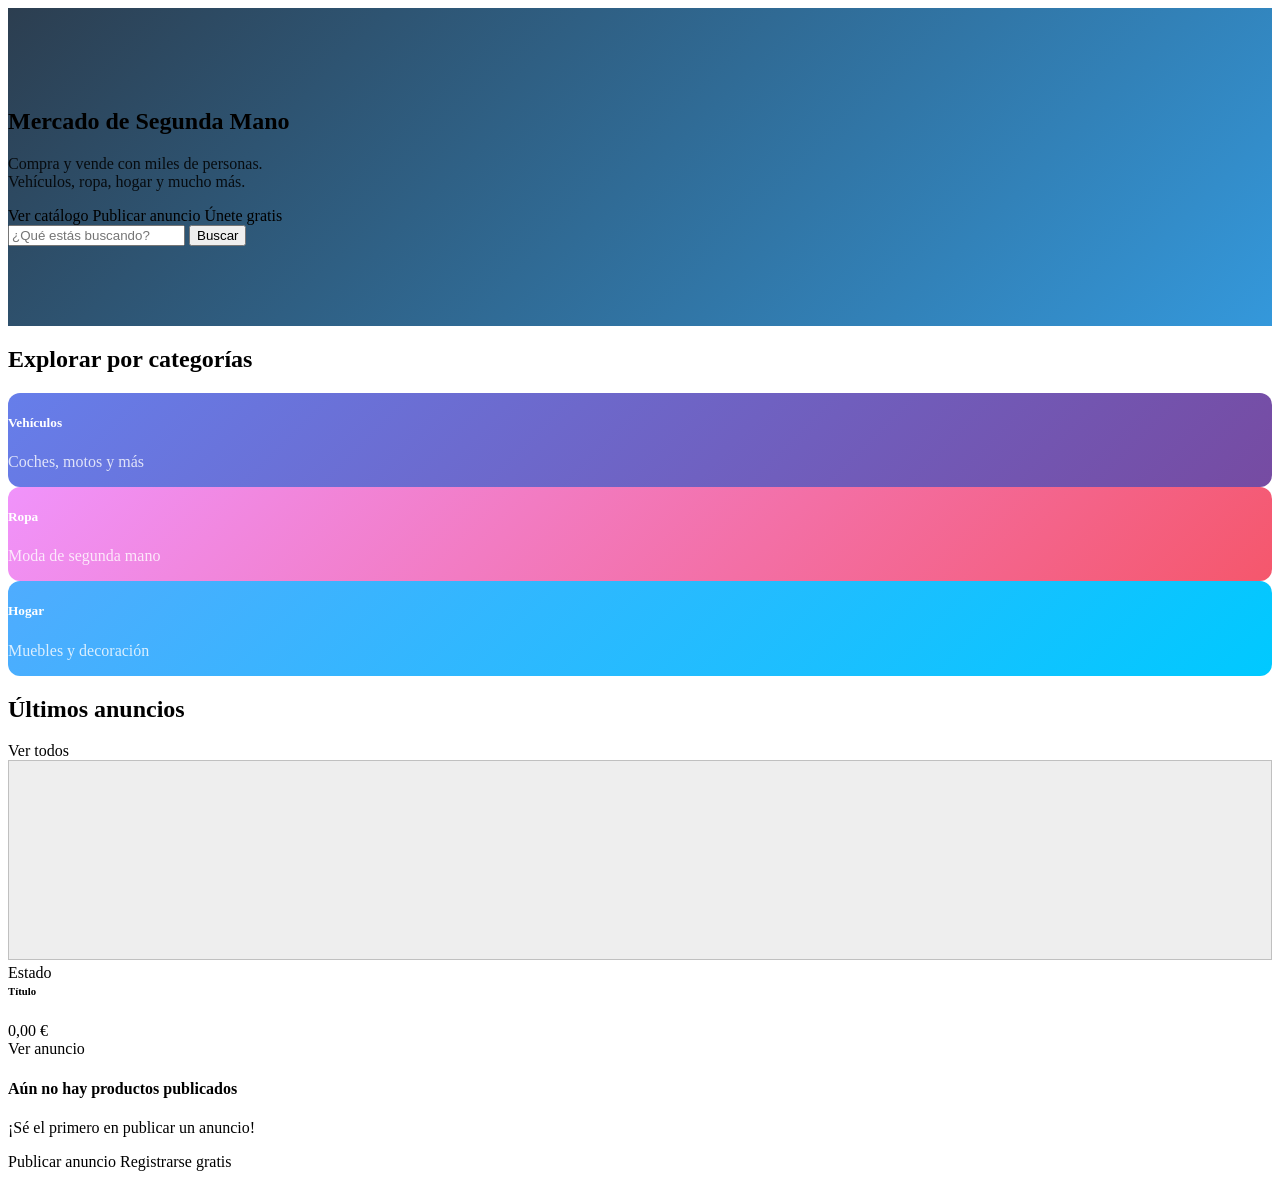
==== src/main/resources/templates/index.html @ f3b85c10 "subir del proyecto MercadoSegundaMano" ====
<!DOCTYPE html>
<html lang="es"
      xmlns:th="http://www.thymeleaf.org"
      xmlns:sec="http://www.thymeleaf.org/extras/spring-security">
<head>
    <title>Inicio | Mercado Segunda Mano</title>
    <th:block th:replace="~{layout/base :: pageHead}"></th:block>
    <style>
        .hero-section {
            background: linear-gradient(135deg, #2c3e50 0%, #3498db 100%);
            padding: 5rem 0;
        }
        .category-card {
            border: none;
            border-radius: 12px;
            color: white;
            transition: transform 0.25s, box-shadow 0.25s;
            overflow: hidden;
            cursor: pointer;
        }
        .category-card:hover { transform: translateY(-5px); box-shadow: 0 12px 30px rgba(0,0,0,0.2); }
        .category-vehicle { background: linear-gradient(135deg, #667eea, #764ba2); }
        .category-clothing { background: linear-gradient(135deg, #f093fb, #f5576c); }
        .category-home { background: linear-gradient(135deg, #4facfe, #00c9ff); }
    </style>
</head>
<body>

<div th:replace="~{layout/base :: navbar}"></div>
<div th:replace="~{layout/base :: flashMessages}"></div>

<main>
    <!-- HERO -->
    <section class="hero-section">
        <div class="container text-center text-white">
            <h1 class="display-4 fw-bold mb-3">
                <i class="bi bi-shop me-2"></i>Mercado de Segunda Mano
            </h1>
            <p class="lead mb-4" style="opacity:0.85;">
                Compra y vende con miles de personas.<br>
                Vehículos, ropa, hogar y mucho más.
            </p>
            <div class="d-flex justify-content-center gap-3 flex-wrap mb-4">
                <a th:href="@{/products}" class="btn btn-light btn-lg fw-semibold shadow-sm">
                    <i class="bi bi-grid me-1"></i>Ver catálogo
                </a>
                <a th:href="@{/my/products/new}" class="btn btn-outline-light btn-lg" sec:authorize="isAuthenticated()">
                    <i class="bi bi-plus-circle me-1"></i>Publicar anuncio
                </a>
                <a th:href="@{/register}" class="btn btn-outline-light btn-lg" sec:authorize="isAnonymous()">
                    <i class="bi bi-person-plus me-1"></i>Únete gratis
                </a>
            </div>
            <!-- Buscador hero -->
            <form class="mx-auto" style="max-width: 520px;" method="GET" th:action="@{/products}">
                <div class="input-group input-group-lg shadow-sm">
                    <input type="search" name="query" class="form-control" placeholder="¿Qué estás buscando?">
                    <button class="btn btn-primary fw-semibold" type="submit">
                        <i class="bi bi-search me-1"></i>Buscar
                    </button>
                </div>
            </form>
        </div>
    </section>

    <!-- CATEGORÍAS -->
    <section class="container my-5">
        <h2 class="section-title">Explorar por categorías</h2>
        <div class="row g-3">
            <div class="col-md-4">
                <a th:href="@{/products(category='VEHICLE')}" class="text-decoration-none d-block">
                    <div class="category-card category-vehicle p-4 text-center">
                        <i class="bi bi-car-front" style="font-size: 2.5rem;"></i>
                        <h5 class="fw-bold mt-2 mb-1">Vehículos</h5>
                        <p class="small mb-0" style="opacity:0.8;">Coches, motos y más</p>
                    </div>
                </a>
            </div>
            <div class="col-md-4">
                <a th:href="@{/products(category='CLOTHING')}" class="text-decoration-none d-block">
                    <div class="category-card category-clothing p-4 text-center">
                        <i class="bi bi-bag" style="font-size: 2.5rem;"></i>
                        <h5 class="fw-bold mt-2 mb-1">Ropa</h5>
                        <p class="small mb-0" style="opacity:0.8;">Moda de segunda mano</p>
                    </div>
                </a>
            </div>
            <div class="col-md-4">
                <a th:href="@{/products(category='HOME')}" class="text-decoration-none d-block">
                    <div class="category-card category-home p-4 text-center">
                        <i class="bi bi-house" style="font-size: 2.5rem;"></i>
                        <h5 class="fw-bold mt-2 mb-1">Hogar</h5>
                        <p class="small mb-0" style="opacity:0.8;">Muebles y decoración</p>
                    </div>
                </a>
            </div>
        </div>
    </section>

    <!-- ÚLTIMOS ANUNCIOS -->
    <section class="container my-5">
        <div class="d-flex justify-content-between align-items-center mb-4">
            <h2 class="section-title mb-0">Últimos anuncios</h2>
            <a th:href="@{/products}" class="btn btn-outline-primary btn-sm">
                Ver todos <i class="bi bi-arrow-right ms-1"></i>
            </a>
        </div>

        <div class="row g-4" th:if="${not #lists.isEmpty(productos)}">
            <div class="col-sm-6 col-md-4 col-lg-3" th:each="product : ${productos}">
                <div class="card product-card h-100">
                    <!-- Imagen -->
                    <div style="position: relative; height: 200px; background: #eee;">
                        <img th:if="${not #lists.isEmpty(product.imagePaths)}"
                             th:src="@{/uploads/{img}(img=${product.imagePaths[0]})}"
                             th:alt="${product.title}"
                             style="width:100%; height:200px; object-fit:cover;">
                        <div th:if="${#lists.isEmpty(product.imagePaths)}"
                             class="d-flex align-items-center justify-content-center bg-light w-100 h-100">
                            <i class="bi bi-image text-muted" style="font-size: 3rem;"></i>
                        </div>
                        <span class="badge position-absolute top-0 end-0 m-2 fs-6"
                              th:classappend="${product.status.name() == 'AVAILABLE'} ? ' badge-available' : ' badge-sold'"
                              th:text="${product.status.displayName}">Estado</span>
                    </div>
                    <div class="card-body d-flex flex-column">
                        <h6 class="card-title mb-1 text-truncate" th:text="${product.title}">Título</h6>
                        <div class="price mb-3"
                             th:text="${#numbers.formatDecimal(product.price, 1, 'COMMA', 2, 'POINT')} + ' €'">0,00 €</div>
                        <a th:href="@{/products/{id}(id=${product.id})}"
                           class="btn btn-primary btn-sm mt-auto stretched-link">
                            Ver anuncio <i class="bi bi-arrow-right ms-1"></i>
                        </a>
                    </div>
                </div>
            </div>
        </div>

        <!-- Estado vacío -->
        <div th:if="${#lists.isEmpty(productos)}" class="text-center py-5">
            <i class="bi bi-inbox display-1 text-muted"></i>
            <h4 class="mt-3 text-muted">Aún no hay productos publicados</h4>
            <p class="text-muted">¡Sé el primero en publicar un anuncio!</p>
            <a th:href="@{/my/products/new}" class="btn btn-primary mt-2" sec:authorize="isAuthenticated()">
                <i class="bi bi-plus-circle me-1"></i>Publicar anuncio
            </a>
            <a th:href="@{/register}" class="btn btn-primary mt-2" sec:authorize="isAnonymous()">
                <i class="bi bi-person-plus me-1"></i>Registrarse gratis
            </a>
        </div>
    </section>
</main>

<div th:replace="~{layout/base :: footer}"></div>
<div th:replace="~{layout/base :: scripts}"></div>
</body>
</html>
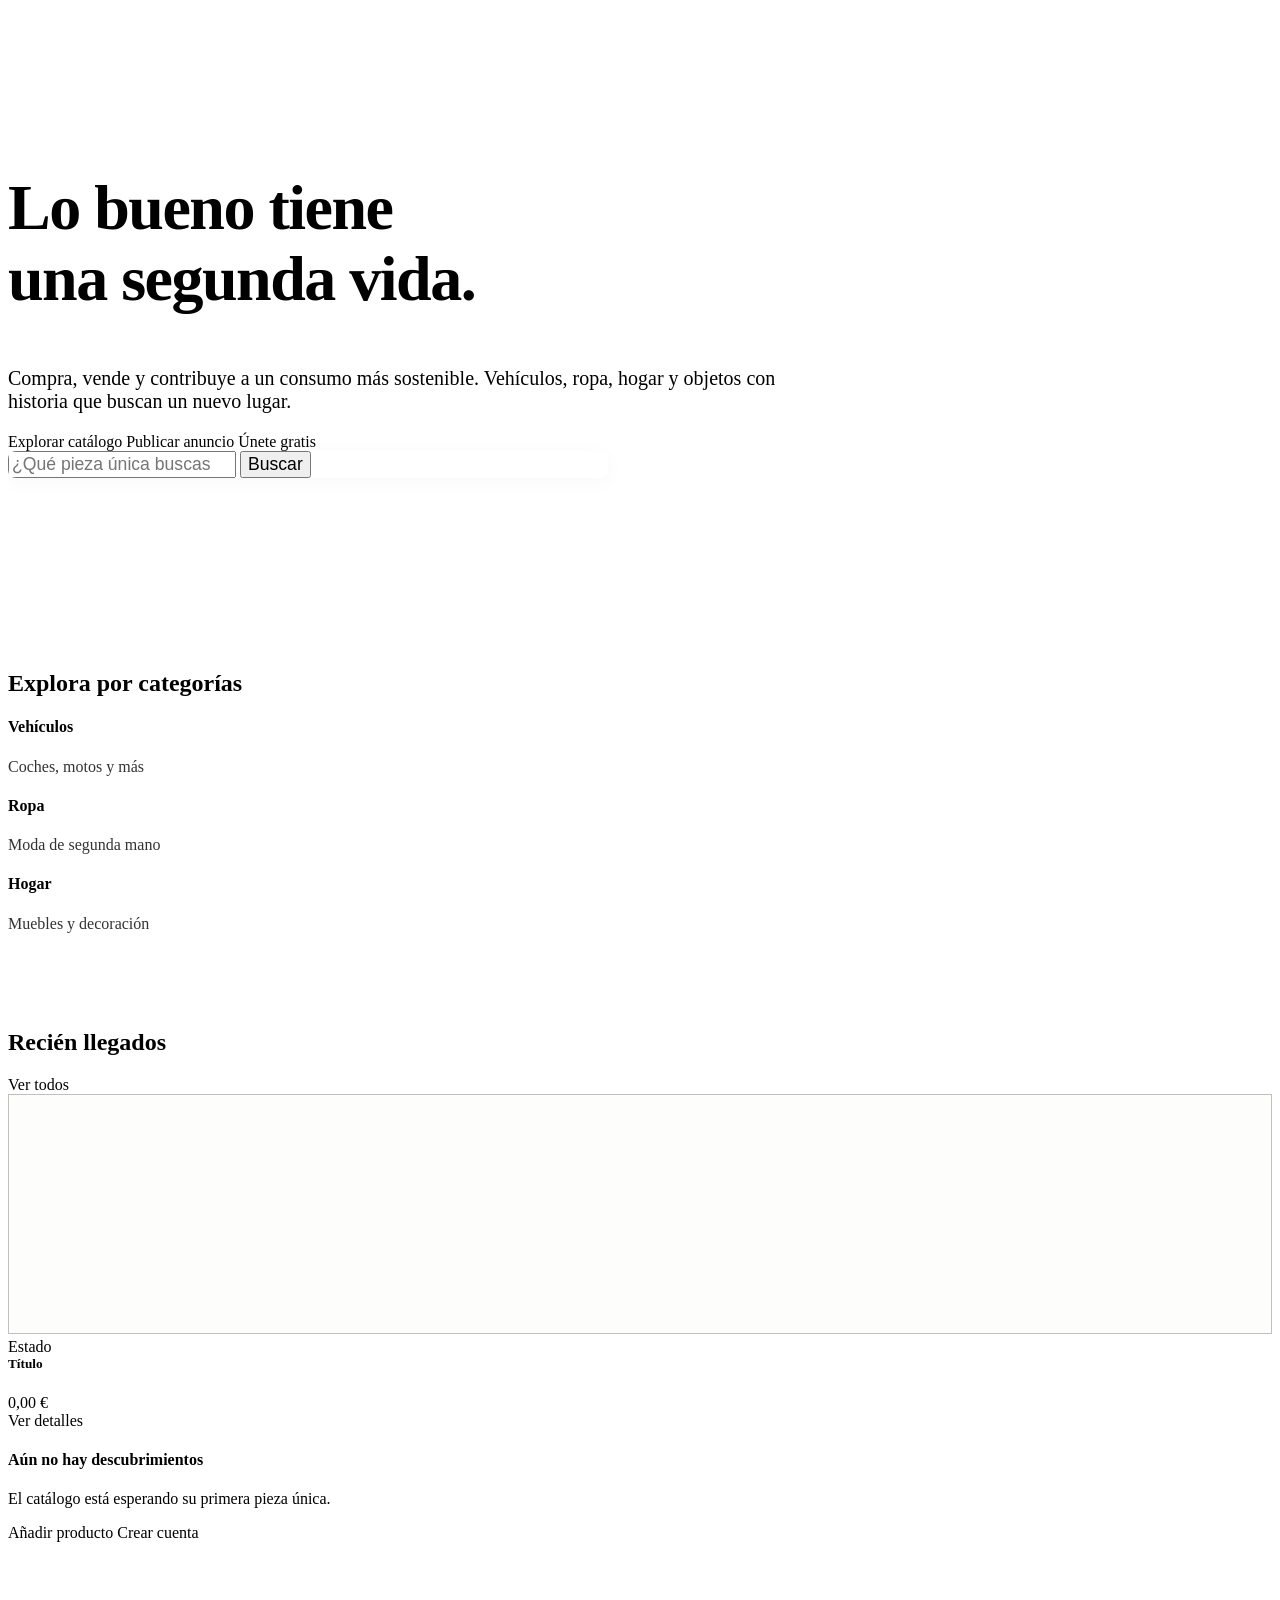
==== commit cfa65576: "Rediseño de toda la web" ====
--- a/src/main/resources/templates/index.html
+++ b/src/main/resources/templates/index.html
@@ -7,21 +7,38 @@
     <th:block th:replace="~{layout/base :: pageHead}"></th:block>
     <style>
         .hero-section {
-            background: linear-gradient(135deg, #2c3e50 0%, #3498db 100%);
-            padding: 5rem 0;
+            background-color: var(--brand-light);
+            border-bottom: 1px solid var(--border-color);
+            padding: 7rem 0 6rem 0;
+            position: relative;
+            overflow: hidden;
         }
+        .hero-section .display-4 {
+            font-size: 4rem;
+            letter-spacing: -1.5px;
+            color: var(--brand-main);
+            line-height: 1.1;
+        }
+        @media (max-width: 768px) {
+            .hero-section .display-4 { font-size: 2.8rem; }
+        }
+        /* Categorías editoriales */
         .category-card {
-            border: none;
+            border: 1px solid var(--border-color);
+            background-color: #fff;
             border-radius: 12px;
-            color: white;
-            transition: transform 0.25s, box-shadow 0.25s;
-            overflow: hidden;
-            cursor: pointer;
+            color: var(--brand-dark);
+            transition: all 0.3s ease;
+            box-shadow: none;
         }
-        .category-card:hover { transform: translateY(-5px); box-shadow: 0 12px 30px rgba(0,0,0,0.2); }
-        .category-vehicle { background: linear-gradient(135deg, #667eea, #764ba2); }
-        .category-clothing { background: linear-gradient(135deg, #f093fb, #f5576c); }
-        .category-home { background: linear-gradient(135deg, #4facfe, #00c9ff); }
+        .category-card:hover { 
+            transform: translateY(-5px); 
+            border-color: var(--brand-main);
+            background-color: var(--brand-main);
+            color: #fff;
+        }
+        .category-card i { color: var(--accent); transition: color 0.3s; }
+        .category-card:hover i { color: #fff; }
     </style>
 </head>
 <body>
@@ -30,33 +47,31 @@
 <div th:replace="~{layout/base :: flashMessages}"></div>
 
 <main>
-    <!-- HERO -->
-    <section class="hero-section">
-        <div class="container text-center text-white">
-            <h1 class="display-4 fw-bold mb-3">
-                <i class="bi bi-shop me-2"></i>Mercado de Segunda Mano
-            </h1>
-            <p class="lead mb-4" style="opacity:0.85;">
-                Compra y vende con miles de personas.<br>
-                Vehículos, ropa, hogar y mucho más.
+    <!-- HERO EDITORIAL -->
+    <section class="hero-section text-center">
+        <div class="container" style="max-width: 800px; position:relative; z-index:2;">
+            <h1 class="display-4 fw-bold mb-4">Lo bueno tiene<br>una <span style="color: var(--accent);">segunda vida.</span></h1>
+            <p class="lead mb-5" style="color: var(--text-muted); font-size: 1.25rem;">
+                Compra, vende y contribuye a un consumo más sostenible. Vehículos, ropa, hogar y objetos con historia que buscan un nuevo lugar.
             </p>
-            <div class="d-flex justify-content-center gap-3 flex-wrap mb-4">
-                <a th:href="@{/products}" class="btn btn-light btn-lg fw-semibold shadow-sm">
-                    <i class="bi bi-grid me-1"></i>Ver catálogo
+            <div class="d-flex justify-content-center gap-3 flex-wrap mb-5">
+                <a th:href="@{/products}" class="btn btn-primary btn-lg fs-5 px-4 shadow-sm">
+                    Explorar catálogo
                 </a>
-                <a th:href="@{/my/products/new}" class="btn btn-outline-light btn-lg" sec:authorize="isAuthenticated()">
-                    <i class="bi bi-plus-circle me-1"></i>Publicar anuncio
+                <a th:href="@{/my/products/new}" class="btn btn-outline-primary btn-lg fs-5 px-4 bg-white" sec:authorize="isAuthenticated()">
+                    Publicar anuncio
                 </a>
-                <a th:href="@{/register}" class="btn btn-outline-light btn-lg" sec:authorize="isAnonymous()">
-                    <i class="bi bi-person-plus me-1"></i>Únete gratis
+                <a th:href="@{/register}" class="btn btn-outline-primary btn-lg fs-5 px-4 bg-white" sec:authorize="isAnonymous()">
+                    Únete gratis
                 </a>
             </div>
-            <!-- Buscador hero -->
-            <form class="mx-auto" style="max-width: 520px;" method="GET" th:action="@{/products}">
-                <div class="input-group input-group-lg shadow-sm">
-                    <input type="search" name="query" class="form-control" placeholder="¿Qué estás buscando?">
-                    <button class="btn btn-primary fw-semibold" type="submit">
-                        <i class="bi bi-search me-1"></i>Buscar
+            
+            <!-- Buscador elegante -->
+            <form class="mx-auto" style="max-width: 600px;" method="GET" th:action="@{/products}">
+                <div class="d-flex" style="background: #fff; border: 1px solid var(--border-color); border-radius: 8px; overflow: hidden; box-shadow: 0 4px 20px rgba(0,0,0,0.03);">
+                    <input type="search" name="query" class="form-control border-0 px-4 py-3" style="box-shadow: none; font-size: 1.1rem;" placeholder="¿Qué pieza única buscas hoy?">
+                    <button class="btn btn-dark-custom px-4 rounded-0 fw-bold border-0" type="submit" style="font-size: 1.1rem;">
+                        <i class="bi bi-search me-2"></i>Buscar
                     </button>
                 </div>
             </form>
@@ -64,33 +79,33 @@
     </section>
 
     <!-- CATEGORÍAS -->
-    <section class="container my-5">
-        <h2 class="section-title">Explorar por categorías</h2>
-        <div class="row g-3">
+    <section class="container" style="margin-top: 6rem; margin-bottom: 6rem;">
+        <h2 class="section-title text-center mb-5">Explora por categorías</h2>
+        <div class="row g-4">
             <div class="col-md-4">
-                <a th:href="@{/products(category='VEHICLE')}" class="text-decoration-none d-block">
-                    <div class="category-card category-vehicle p-4 text-center">
-                        <i class="bi bi-car-front" style="font-size: 2.5rem;"></i>
-                        <h5 class="fw-bold mt-2 mb-1">Vehículos</h5>
-                        <p class="small mb-0" style="opacity:0.8;">Coches, motos y más</p>
+                <a th:href="@{/products(category='VEHICLE')}" class="text-decoration-none d-block h-100">
+                    <div class="category-card p-5 text-center h-100 d-flex flex-column justify-content-center">
+                        <i class="bi bi-car-front mb-3" style="font-size: 3rem;"></i>
+                        <h4 class="fw-bold mb-2">Vehículos</h4>
+                        <p class="mb-0" style="opacity:0.8;">Coches, motos y más</p>
                     </div>
                 </a>
             </div>
             <div class="col-md-4">
-                <a th:href="@{/products(category='CLOTHING')}" class="text-decoration-none d-block">
-                    <div class="category-card category-clothing p-4 text-center">
-                        <i class="bi bi-bag" style="font-size: 2.5rem;"></i>
-                        <h5 class="fw-bold mt-2 mb-1">Ropa</h5>
-                        <p class="small mb-0" style="opacity:0.8;">Moda de segunda mano</p>
+                <a th:href="@{/products(category='CLOTHING')}" class="text-decoration-none d-block h-100">
+                    <div class="category-card p-5 text-center h-100 d-flex flex-column justify-content-center">
+                        <i class="bi bi-bag mb-3" style="font-size: 3rem;"></i>
+                        <h4 class="fw-bold mb-2">Ropa</h4>
+                        <p class="mb-0" style="opacity:0.8;">Moda de segunda mano</p>
                     </div>
                 </a>
             </div>
             <div class="col-md-4">
-                <a th:href="@{/products(category='HOME')}" class="text-decoration-none d-block">
-                    <div class="category-card category-home p-4 text-center">
-                        <i class="bi bi-house" style="font-size: 2.5rem;"></i>
-                        <h5 class="fw-bold mt-2 mb-1">Hogar</h5>
-                        <p class="small mb-0" style="opacity:0.8;">Muebles y decoración</p>
+                <a th:href="@{/products(category='HOME')}" class="text-decoration-none d-block h-100">
+                    <div class="category-card p-5 text-center h-100 d-flex flex-column justify-content-center">
+                        <i class="bi bi-house mb-3" style="font-size: 3rem;"></i>
+                        <h4 class="fw-bold mb-2">Hogar</h4>
+                        <p class="mb-0" style="opacity:0.8;">Muebles y decoración</p>
                     </div>
                 </a>
             </div>
@@ -98,10 +113,10 @@
     </section>
 
     <!-- ÚLTIMOS ANUNCIOS -->
-    <section class="container my-5">
-        <div class="d-flex justify-content-between align-items-center mb-4">
-            <h2 class="section-title mb-0">Últimos anuncios</h2>
-            <a th:href="@{/products}" class="btn btn-outline-primary btn-sm">
+    <section class="container" style="margin-bottom: 6rem;">
+        <div class="d-flex justify-content-between align-items-end mb-4 border-bottom pb-3" style="border-color: var(--border-color) !important;">
+            <h2 class="section-title mb-0" style="border:none; padding:0;">Recién llegados</h2>
+            <a th:href="@{/products}" class="btn btn-outline-light text-dark btn-sm">
                 Ver todos <i class="bi bi-arrow-right ms-1"></i>
             </a>
         </div>
@@ -110,26 +125,27 @@
             <div class="col-sm-6 col-md-4 col-lg-3" th:each="product : ${productos}">
                 <div class="card product-card h-100">
                     <!-- Imagen -->
-                    <div style="position: relative; height: 200px; background: #eee;">
+                    <div style="position: relative; height: 240px; background: #fdfdfc;">
                         <img th:if="${not #lists.isEmpty(product.imagePaths)}"
                              th:src="@{/uploads/{img}(img=${product.imagePaths[0]})}"
                              th:alt="${product.title}"
-                             style="width:100%; height:200px; object-fit:cover;">
+                             style="width:100%; height:240px; object-fit:cover;">
                         <div th:if="${#lists.isEmpty(product.imagePaths)}"
-                             class="d-flex align-items-center justify-content-center bg-light w-100 h-100">
-                            <i class="bi bi-image text-muted" style="font-size: 3rem;"></i>
+                             class="d-flex align-items-center justify-content-center w-100 h-100" style="border-bottom: 1px solid var(--border-color);">
+                            <i class="bi bi-camera text-muted" style="font-size: 3rem; opacity: 0.3;"></i>
                         </div>
-                        <span class="badge position-absolute top-0 end-0 m-2 fs-6"
+                        <span class="badge position-absolute top-0 end-0 m-3 px-3 py-2 fs-6 rounded-pill"
                               th:classappend="${product.status.name() == 'AVAILABLE'} ? ' badge-available' : ' badge-sold'"
                               th:text="${product.status.displayName}">Estado</span>
                     </div>
-                    <div class="card-body d-flex flex-column">
-                        <h6 class="card-title mb-1 text-truncate" th:text="${product.title}">Título</h6>
-                        <div class="price mb-3"
-                             th:text="${#numbers.formatDecimal(product.price, 1, 'COMMA', 2, 'POINT')} + ' €'">0,00 €</div>
+                    <div class="card-body d-flex flex-column p-4">
+                        <div class="d-flex justify-content-between align-items-start mb-2">
+                            <h5 class="card-title mb-0 text-truncate" style="font-family: 'Outfit'; font-weight: 600;" th:text="${product.title}">Título</h5>
+                        </div>
+                        <div class="price mb-4" th:text="${#numbers.formatDecimal(product.price, 1, 'COMMA', 2, 'POINT')} + ' €'">0,00 €</div>
                         <a th:href="@{/products/{id}(id=${product.id})}"
-                           class="btn btn-primary btn-sm mt-auto stretched-link">
-                            Ver anuncio <i class="bi bi-arrow-right ms-1"></i>
+                           class="btn btn-outline-primary mt-auto stretched-link text-center">
+                            Ver detalles
                         </a>
                     </div>
                 </div>
@@ -137,15 +153,15 @@
         </div>
 
         <!-- Estado vacío -->
-        <div th:if="${#lists.isEmpty(productos)}" class="text-center py-5">
-            <i class="bi bi-inbox display-1 text-muted"></i>
-            <h4 class="mt-3 text-muted">Aún no hay productos publicados</h4>
-            <p class="text-muted">¡Sé el primero en publicar un anuncio!</p>
-            <a th:href="@{/my/products/new}" class="btn btn-primary mt-2" sec:authorize="isAuthenticated()">
-                <i class="bi bi-plus-circle me-1"></i>Publicar anuncio
+        <div th:if="${#lists.isEmpty(productos)}" class="text-center py-5" style="border: 1px dashed var(--border-color); border-radius: 12px; background-color: #fff;">
+            <i class="bi bi-archive display-1 text-muted" style="opacity: 0.2;"></i>
+            <h4 class="mt-3" style="color: var(--brand-dark);">Aún no hay descubrimientos</h4>
+            <p class="text-muted mb-4">El catálogo está esperando su primera pieza única.</p>
+            <a th:href="@{/my/products/new}" class="btn btn-primary" sec:authorize="isAuthenticated()">
+                <i class="bi bi-plus-lg me-2"></i>Añadir producto
             </a>
-            <a th:href="@{/register}" class="btn btn-primary mt-2" sec:authorize="isAnonymous()">
-                <i class="bi bi-person-plus me-1"></i>Registrarse gratis
+            <a th:href="@{/register}" class="btn btn-primary" sec:authorize="isAnonymous()">
+                Crear cuenta
             </a>
         </div>
     </section>
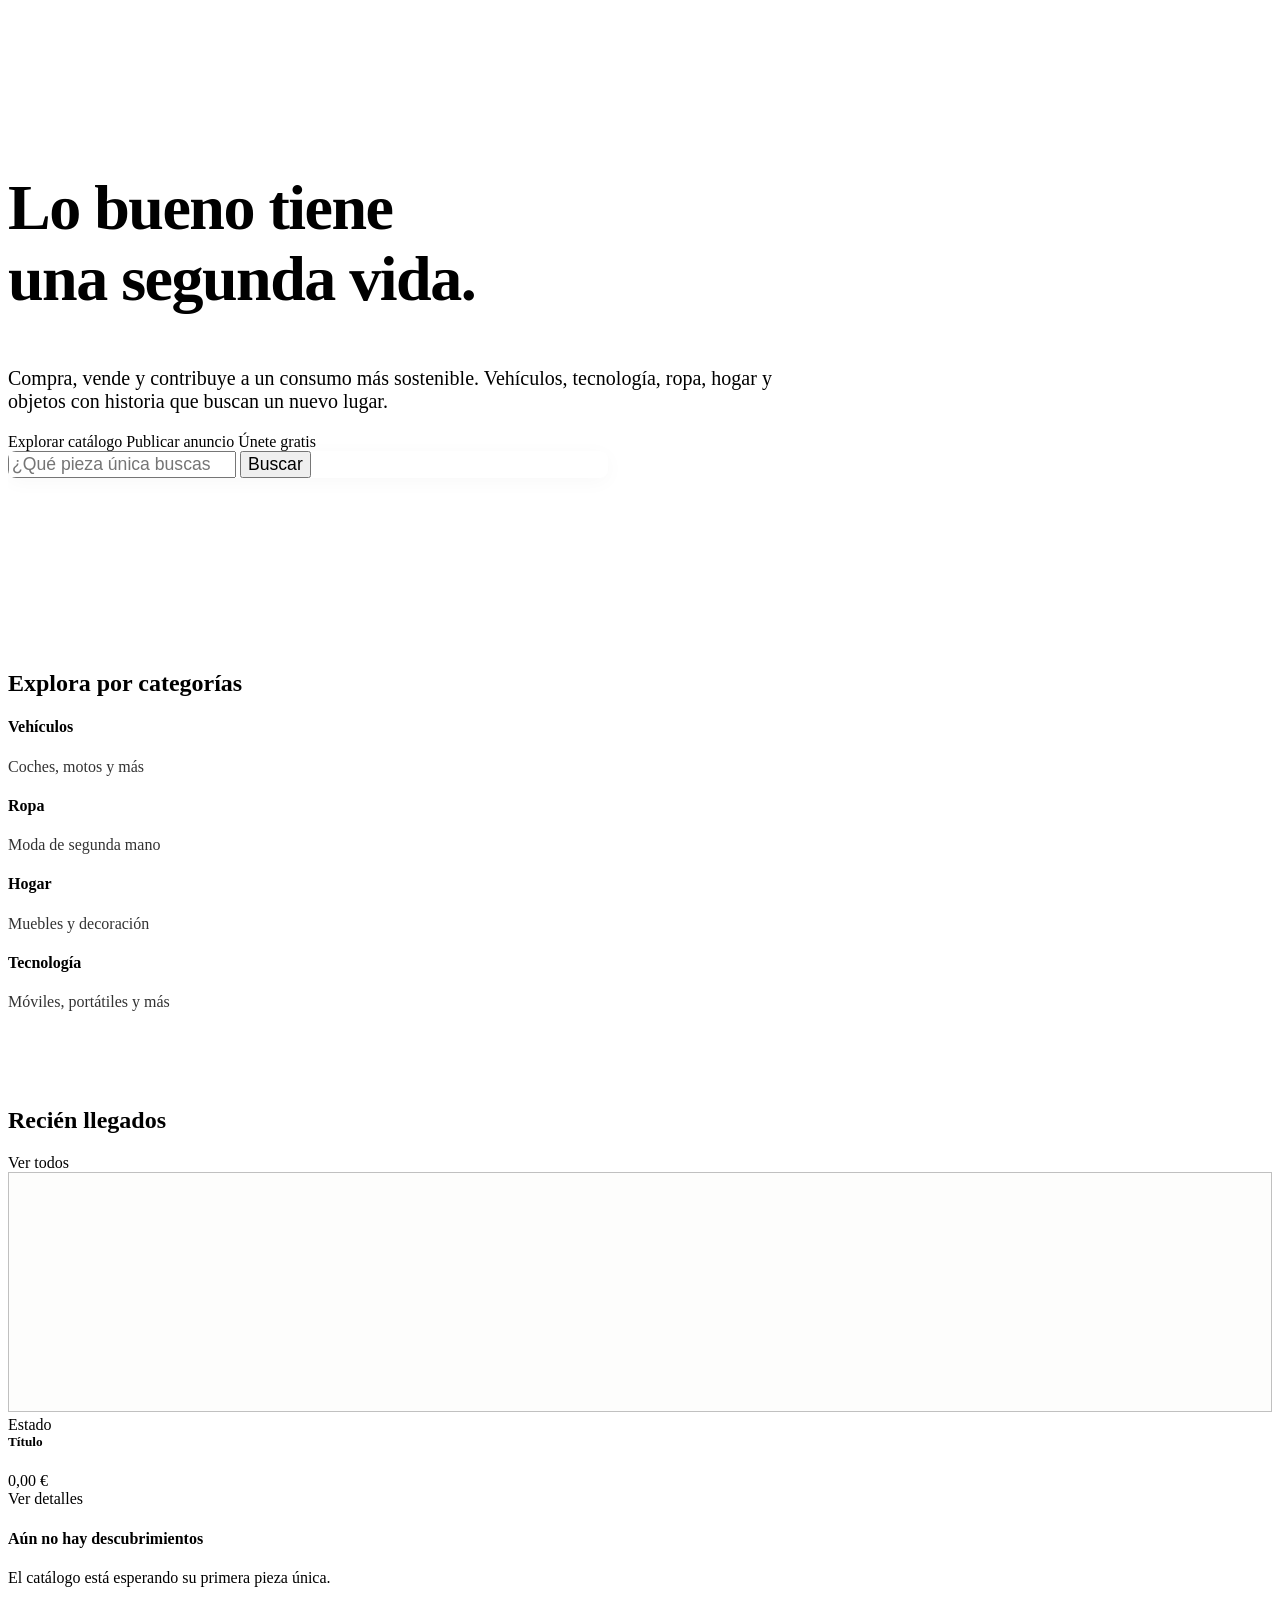
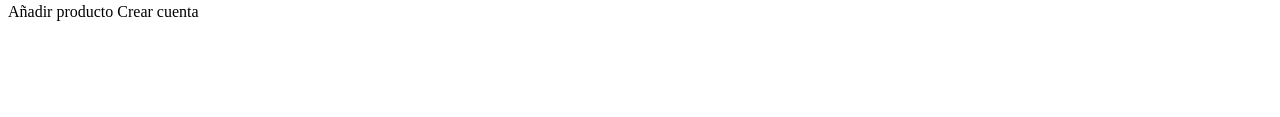
==== commit 9980a602: "Añadir categoria Tecnología y reorganizar el css para evitar fallos de carga" ====
--- a/src/main/resources/templates/index.html
+++ b/src/main/resources/templates/index.html
@@ -52,7 +52,7 @@
         <div class="container" style="max-width: 800px; position:relative; z-index:2;">
             <h1 class="display-4 fw-bold mb-4">Lo bueno tiene<br>una <span style="color: var(--accent);">segunda vida.</span></h1>
             <p class="lead mb-5" style="color: var(--text-muted); font-size: 1.25rem;">
-                Compra, vende y contribuye a un consumo más sostenible. Vehículos, ropa, hogar y objetos con historia que buscan un nuevo lugar.
+                Compra, vende y contribuye a un consumo más sostenible. Vehículos, tecnología, ropa, hogar y objetos con historia que buscan un nuevo lugar.
             </p>
             <div class="d-flex justify-content-center gap-3 flex-wrap mb-5">
                 <a th:href="@{/products}" class="btn btn-primary btn-lg fs-5 px-4 shadow-sm">
@@ -82,7 +82,7 @@
     <section class="container" style="margin-top: 6rem; margin-bottom: 6rem;">
         <h2 class="section-title text-center mb-5">Explora por categorías</h2>
         <div class="row g-4">
-            <div class="col-md-4">
+            <div class="col-md-3 col-sm-6">
                 <a th:href="@{/products(category='VEHICLE')}" class="text-decoration-none d-block h-100">
                     <div class="category-card p-5 text-center h-100 d-flex flex-column justify-content-center">
                         <i class="bi bi-car-front mb-3" style="font-size: 3rem;"></i>
@@ -91,7 +91,7 @@
                     </div>
                 </a>
             </div>
-            <div class="col-md-4">
+            <div class="col-md-3 col-sm-6">
                 <a th:href="@{/products(category='CLOTHING')}" class="text-decoration-none d-block h-100">
                     <div class="category-card p-5 text-center h-100 d-flex flex-column justify-content-center">
                         <i class="bi bi-bag mb-3" style="font-size: 3rem;"></i>
@@ -100,12 +100,21 @@
                     </div>
                 </a>
             </div>
-            <div class="col-md-4">
+            <div class="col-md-3 col-sm-6">
                 <a th:href="@{/products(category='HOME')}" class="text-decoration-none d-block h-100">
                     <div class="category-card p-5 text-center h-100 d-flex flex-column justify-content-center">
                         <i class="bi bi-house mb-3" style="font-size: 3rem;"></i>
                         <h4 class="fw-bold mb-2">Hogar</h4>
                         <p class="mb-0" style="opacity:0.8;">Muebles y decoración</p>
+                    </div>
+                </a>
+            </div>
+            <div class="col-md-3 col-sm-6">
+                <a th:href="@{/products(category='TECHNOLOGY')}" class="text-decoration-none d-block h-100">
+                    <div class="category-card p-5 text-center h-100 d-flex flex-column justify-content-center">
+                        <i class="bi bi-laptop mb-3" style="font-size: 3rem;"></i>
+                        <h4 class="fw-bold mb-2">Tecnología</h4>
+                        <p class="mb-0" style="opacity:0.8;">Móviles, portátiles y más</p>
                     </div>
                 </a>
             </div>
